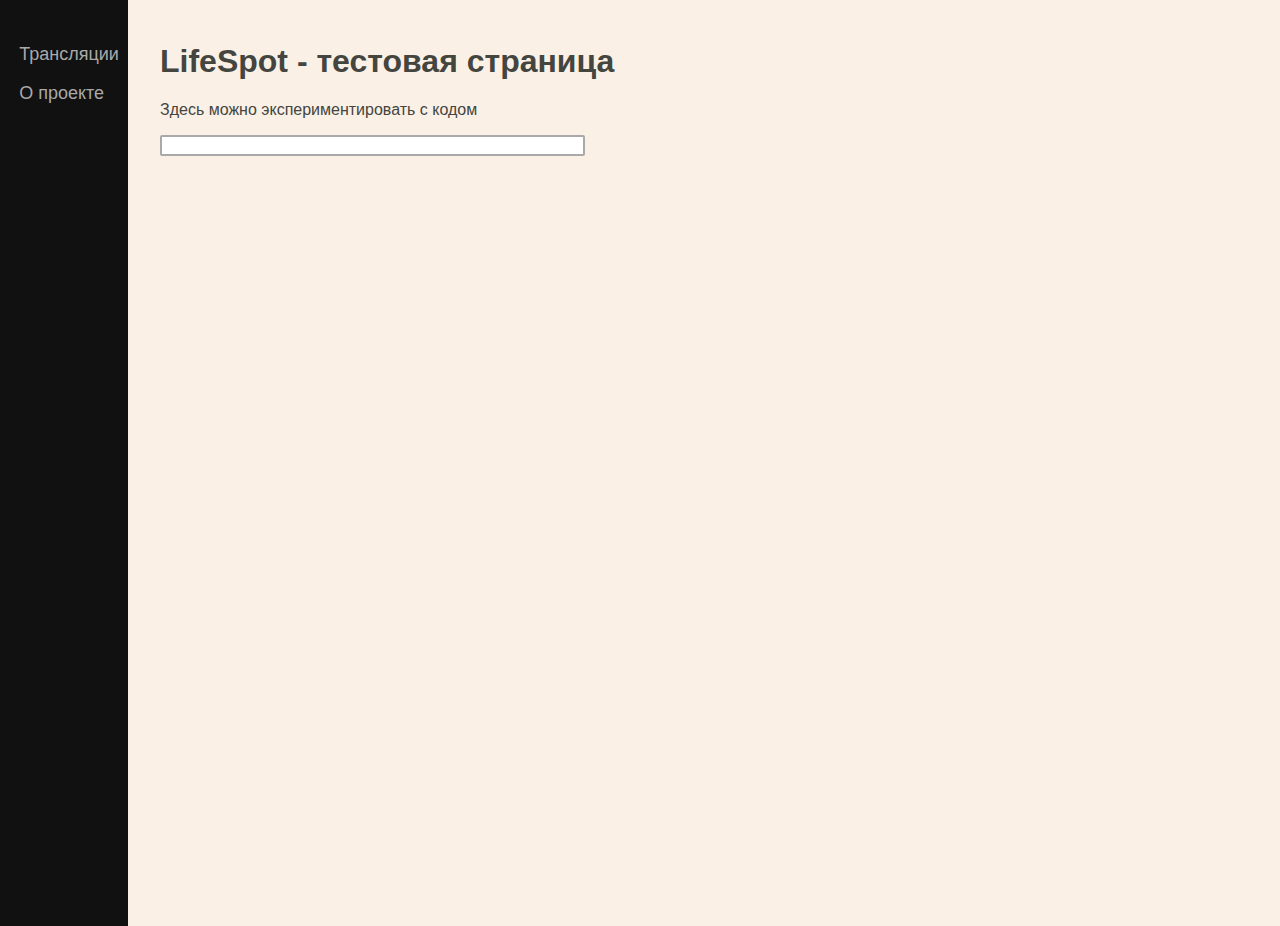
==== LifeSpot/LifeSpot/Views/testing.html @ 00fac102 "Подготовка проекта" ====
<!DOCTYPE html>
<html lang="en">
<head>
  <meta charset="UTF-8">
  <meta name="viewport" content="width=device-width, initial-scale=1.0">
  <title>LifeSpot</title>
  <link href="../wwwroot/css/index.css" rel="stylesheet" type="text/css">

  <!-- Подключение Javascript внутри страницы
  <script> 
    // для получения пользовательского ввода самое простое - воспользоваться конструкцией prompt()
     let userName = prompt("Пожалуйста, введите ваше имя");
     alert(`Приветствуем, ${userName}. В вашем имени ${userName.length} символов`)
  </script>
  -->

  <!-- defer позволяет отложить выполнение скрипта до полной загрузки DOM (самой страницы) -->
  <!-- это нам необходимо, чтобы подсчитать общее количество элементов на ней -->
  <script type="text/javascript" defer src="../wwwroot/js/testing.js"></script>

</head>

<header id="header-index">
  <h1>LifeSpot - тестовая страница</h1>
  <p>Здесь можно экспериментировать с кодом</p>
  <input type="text" oninput="
   /* Обработчик ввода текста */
      " size=50%>
</header>

<aside id="sidebar">
  <div class="navbar">
      <a href="/"><p>Трансляции</p></a>
      <a href="/"><p>О проекте</p></a>
  </div>
</aside>

<!--SIDEBAR-->
<body>
  
</body>
<!--FOOTER-->

</html>
---- LifeSpot/LifeSpot/wwwroot/css/index.css ----
/* Комбинированный селектор - применяется ко всем элементам */
header,footer,aside,body,.navbar,.video-container {
  font-family: "Helvetica 65 Medium", sans-serif;
}

header,footer,body,.video-container {
  background-color: linen;
}

a {
  text-decoration: none;
}

input {
  border: 2px solid darkgrey;
  border-radius: 2px;
  outline: none;
}

input:focus {
  border: 2px solid dimgrey;
}

.bordered {
  border: 2px solid black;
  background-color:azure;
  padding: 10px;
}

/* Компоненты iframe со встроенным видео */
.video-container {
  display: inline-block;
  margin-top: 0.5em;
  padding-left: 1%;
  padding-top: 1%;
}

/* Стили панели навигации */
.navbar p {
  color: darkgray;
  padding-left: 15%;
}

/* Стили панели навигации при наведении мышью */
.navbar p:hover {
  color: aliceblue;
}

/*Глобальные стили для хедеров на всём сайте*/
header {
  color: black;
  padding-left: 1%;
  padding-top: 1.2%;
}

/* Стиль хедера для главной страницы имеет приоритет,
 так как используется селектор по идентификатору */
#header-index{
  color: #44453f;
}

/* Стили футера */
footer {
  position: absolute;
  bottom: 0;
  font-size: medium;
  color: dimgrey;
  line-height: 66%;
  padding-left: 1%;
}

aside {
  height: 100%; /* Высота в полный размер. Этот параметр можно убрать, если вы хотите выставлять высоту автоматически */
  width: 10%;
  position: absolute; /* Фиксированная позиция сайд-бара. Так он будет оставаться на месте при скроллинге */
  z-index: 1; /* Сайд-бар будет поверх остальных элементов */
  top: 0; /* Сайдбар будет в самой верхней части страницы */
  left: 0;
  background-color: #111; /* Черный цвет фона (задан в виде кода) */
  overflow-x: hidden; /* Отключаем горизонтальную прокрутку */
  padding-top: 2%;
  font-size: large;
}

body {
  padding-left: 11%;
}
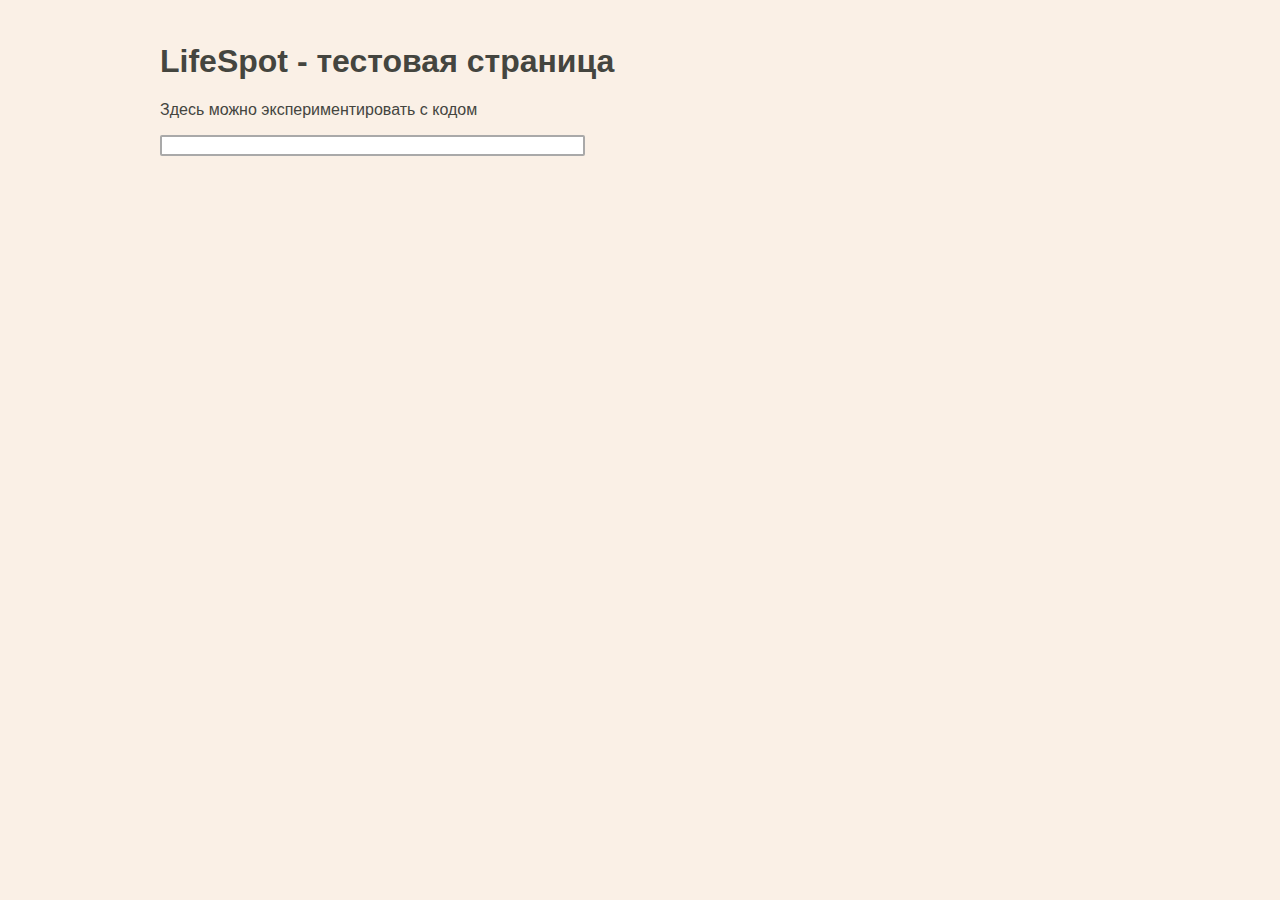
==== commit 3e9ca9af: "Реализация необходимого функционала" ====
--- a/LifeSpot/LifeSpot/Views/testing.html
+++ b/LifeSpot/LifeSpot/Views/testing.html
@@ -28,13 +28,6 @@
       " size=50%>
 </header>
 
-<aside id="sidebar">
-  <div class="navbar">
-      <a href="/"><p>Трансляции</p></a>
-      <a href="/"><p>О проекте</p></a>
-  </div>
-</aside>
-
 <!--SIDEBAR-->
 <body>
   
--- a/LifeSpot/LifeSpot/wwwroot/css/index.css
+++ b/LifeSpot/LifeSpot/wwwroot/css/index.css
@@ -6,6 +6,21 @@
 
 header,footer,body,.video-container {
   background-color: linen;
+}
+
+.review-container,.review-button {
+  display: inline-block;
+  margin-top: 0.5em;
+  padding-left: 1%;
+  padding-top: 1%;
+}
+
+/* autobuild in writeReview */
+.review-text {
+  display: block;
+  margin-top: 0.5em;
+  padding-left: 1%;
+  padding-top: 1%;
 }
 
 a {
